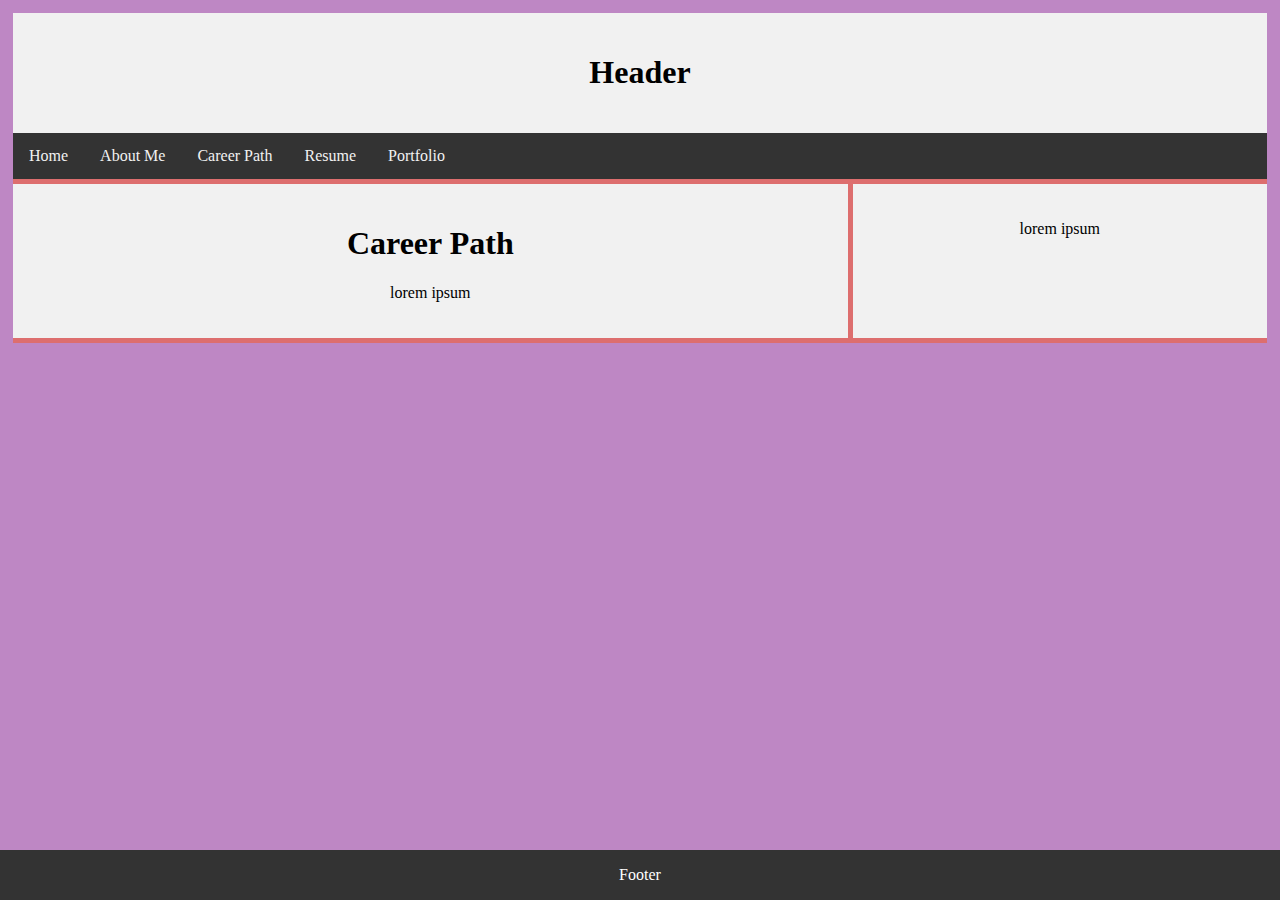
==== careerpath.html @ d63f90c8 "swapped standard pages format to only html" ====
<!DOCTYPE html>
<html>
<head>
  <link rel="stylesheet" href="styles.css">
</head>
<body>

<div class="header">
  <h1>Header</h1>
</div>

<div class="topnav">
  <a href="homepage.html">Home</a>
  <a href="aboutme.html">About Me</a>
  <a href="careerpath.html">Career Path</a>
  <a href="resume.html">Resume</a>
  <a href="portfolio.html">Portfolio</a>
</div>

<div class="grid-container">
  <div class="item1">
    <h1>Career Path</h1>
    <p>lorem ipsum</p>
  </div>
  <div class="item2"><p>lorem ipsum</p></div>
</div>

<div class="footer">
  <p>Footer</p>
</div>

</body>
</html>
---- styles.css ----
:root {
  --main-bg-color: #be87c4;
  --light-color:#F1F1F1;
  --dark-color:#333;
  --accent1:#be87c4;
  --accent2:#da9571;
  --accent3:#dd6e6e;
}

body{
  padding: 5px;
  background-color: var(--main-bg-color);
}

.header {
  background-color: var(--light-color);
  text-align: center;
  padding: 20px;
}

/* The navbar container */
.topnav {
  overflow: hidden;
  background-color: var(--dark-color);
}

/* Navbar links */
.topnav a {
  float: left;
  display: block;
  color: var(--light-color);
  text-align: center;
  padding: 14px 16px;
  text-decoration: none;
}

/* Links - change color on hover */
.topnav a:hover {
  background-color: var(--accent2);
}

.grid-container {
  display: grid;
  grid-template-columns: auto auto auto;
  grid-gap: 5px;
  background-color: var(--accent3);
  padding-top: 5px;
  padding-bottom: 5px;
}

.grid-container > div {
  background-color: var(--light-color);
  text-align: center;
  padding: 20px 0;
}

.item1 {
  grid-column-start: 1;
  grid-column-end: 3;
}

.footer {
  position: fixed;
  left: 0;
  bottom: 0;
  width: 100%;
  background-color: var(--dark-color);
  color: white;
  text-align: center;
}
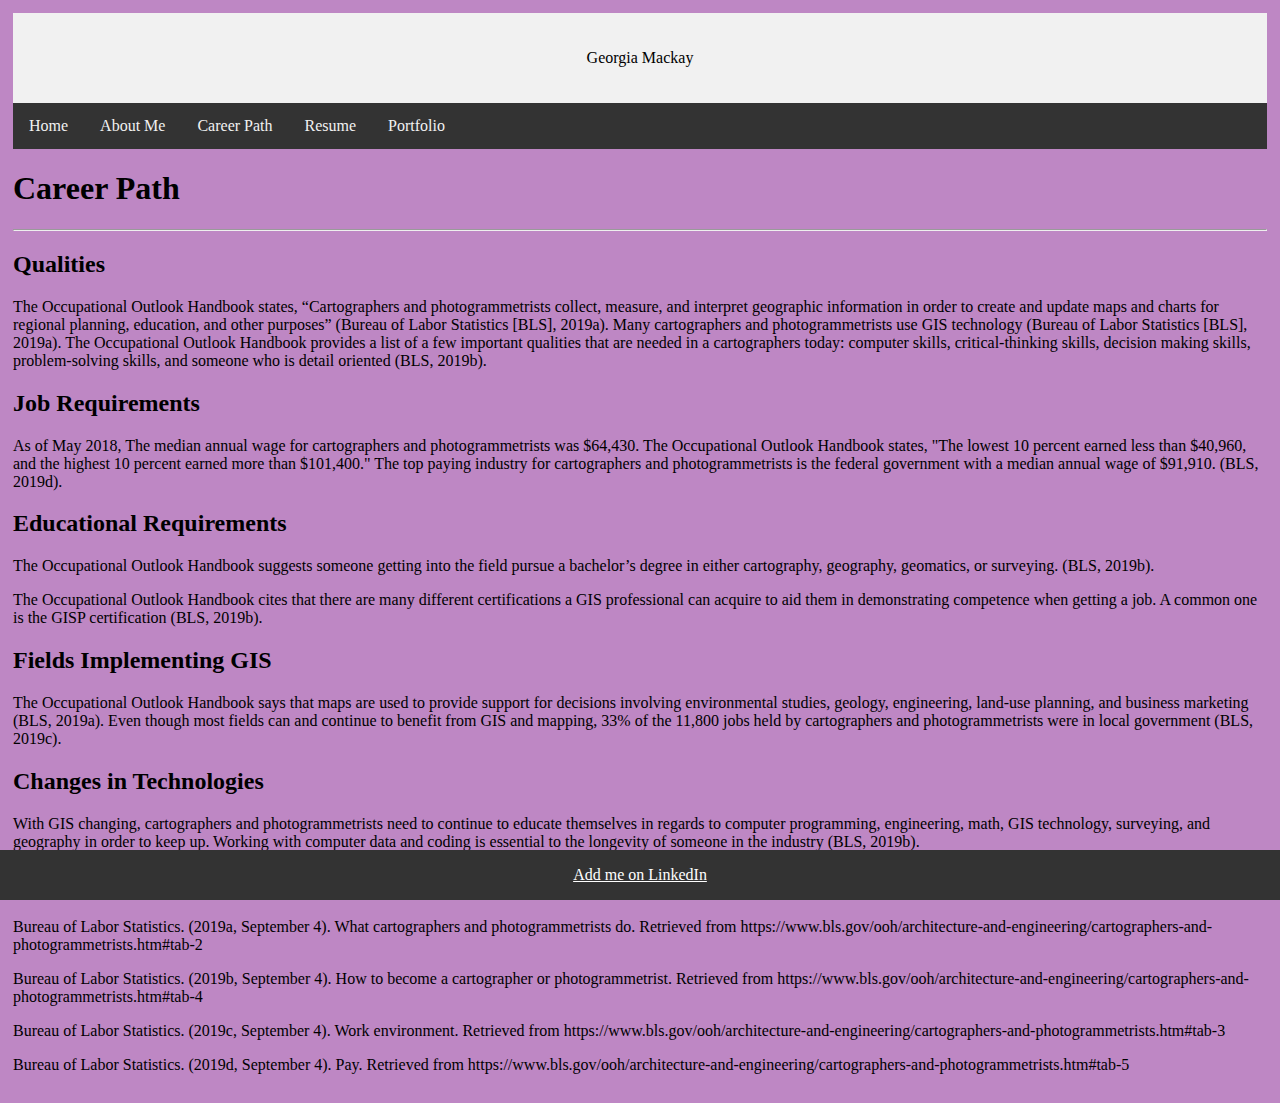
==== commit 96c166c7: "Update careerpath.html" ====
--- a/careerpath.html
+++ b/careerpath.html
@@ -6,7 +6,7 @@
 <body>
 
 <div class="header">
-  <h1>Header</h1>
+  <p>Georgia Mackay</p>
 </div>
 
 <div class="topnav">
@@ -17,17 +17,54 @@
   <a href="portfolio.html">Portfolio</a>
 </div>
 
-<div class="grid-container">
-  <div class="item1">
+<div class="smaller-grid-container">
+	<div class="item1">
     <h1>Career Path</h1>
-    <p>lorem ipsum</p>
-  </div>
-  <div class="item2"><p>lorem ipsum</p></div>
+    <hr class="dot">
+ 	 <div class="paratext">
+	    <h2>Qualities</h2>
+	    <p>
+		The Occupational Outlook Handbook states, “Cartographers and photogrammetrists collect, measure, and interpret geographic information in order to create and update maps and charts for regional planning, education, and other purposes” (Bureau of Labor Statistics [BLS], 2019a). Many cartographers and photogrammetrists use GIS technology (Bureau of Labor Statistics [BLS], 2019a). The Occupational Outlook Handbook provides a list of a few important qualities that are needed in a cartographers today: computer skills, critical-thinking skills, decision making skills, problem-solving skills, and someone who is detail oriented (BLS, 2019b). 
+	    </p>
+	    <h2>Job Requirements</h2>
+	    <p>
+		As of May 2018, The median annual wage for cartographers and photogrammetrists was $64,430. The Occupational Outlook Handbook states, "The lowest 10 percent earned less than $40,960, and the highest 10 percent earned more than $101,400." The top paying industry for cartographers and photogrammetrists is the federal government with a median annual wage of $91,910. (BLS, 2019d). 
+	    </p>
+	    <h2>Educational Requirements</h2>
+	    <p>
+		The Occupational Outlook Handbook suggests someone getting into the field pursue a bachelor’s degree in either cartography, geography, geomatics, or surveying. (BLS, 2019b). 
+	    <p>
+		The Occupational Outlook Handbook cites that there are many different certifications a GIS professional can acquire to aid them in demonstrating competence when getting a job. A common one is the GISP certification (BLS, 2019b). 
+	    </p>
+	    </p>
+	    <h2>Fields Implementing GIS</h2>
+	    <p>
+		The Occupational Outlook Handbook says that maps are used to provide support for decisions involving environmental studies, geology, engineering, land-use planning, and business marketing (BLS, 2019a). Even though most fields can and continue to benefit from GIS and mapping, 33% of the 11,800 jobs held by cartographers and photogrammetrists were in local government (BLS, 2019c). 
+	    </p>
+	    <h2>Changes in Technologies</h2>
+	    <p>
+		With GIS changing, cartographers and photogrammetrists need to continue to educate themselves in regards to computer programming, engineering, math, GIS technology, surveying, and geography in order to keep up. Working with computer data and coding is essential to the longevity of someone in the industry (BLS, 2019b). 
+	    </p>
+	    <h2>References</h2>
+	    <p>
+		Bureau of Labor Statistics. (2019a, September 4). What cartographers and photogrammetrists do. Retrieved from https://www.bls.gov/ooh/architecture-and-engineering/cartographers-and-photogrammetrists.htm#tab-2
+	    </p>
+	    <p>
+		Bureau of Labor Statistics. (2019b, September 4). How to become a cartographer or photogrammetrist. Retrieved from https://www.bls.gov/ooh/architecture-and-engineering/cartographers-and-photogrammetrists.htm#tab-4
+	    </p>
+	    <p>
+		Bureau of Labor Statistics. (2019c, September 4). Work environment. Retrieved from https://www.bls.gov/ooh/architecture-and-engineering/cartographers-and-photogrammetrists.htm#tab-3
+	    </p>
+	    <p>
+		Bureau of Labor Statistics. (2019d, September 4). Pay. Retrieved from https://www.bls.gov/ooh/architecture-and-engineering/cartographers-and-photogrammetrists.htm#tab-5
+	    </p>
+	</div>
+</div>
 </div>
 
 <div class="footer">
-  <p>Footer</p>
+  <p><a href="https://www.linkedin.com/in/geomackay/" style="color: white">Add me on LinkedIn</a></p>
 </div>
 
 </body>
-</html>+</html>
--- a/styles.css
+++ b/styles.css
@@ -1,70 +1,71 @@
 :root {
-  --main-bg-color: #be87c4;
-  --light-color:#F1F1F1;
-  --dark-color:#333;
-  --accent1:#be87c4;
-  --accent2:#da9571;
-  --accent3:#dd6e6e;
+	--main-bg-color: #be87c4;
+	--light-color:#F1F1F1;
+	--dark-color:#333;
+	--accent1:#be87c4;
+	--accent2:#da9571;
+	--accent3:#dd6e6e;
 }
 
 body{
-  padding: 5px;
-  background-color: var(--main-bg-color);
+	padding: 5px;
+	background-color: var(--main-bg-color);
 }
 
 .header {
-  background-color: var(--light-color);
-  text-align: center;
-  padding: 20px;
+	background-color: var(--light-color);
+	text-align: center;
+	padding: 20px;
 }
 
 /* The navbar container */
 .topnav {
-  overflow: hidden;
-  background-color: var(--dark-color);
+	overflow: hidden;
+	background-color: var(--dark-color);
 }
 
 /* Navbar links */
 .topnav a {
-  float: left;
-  display: block;
-  color: var(--light-color);
-  text-align: center;
-  padding: 14px 16px;
-  text-decoration: none;
+	float: left;
+	display: block;
+	color: var(--light-color);
+	text-align: center;
+	padding: 14px 16px;
+	text-decoration: none;
 }
 
 /* Links - change color on hover */
 .topnav a:hover {
-  background-color: var(--accent2);
+	background-color: var(--accent2);
 }
 
 .grid-container {
-  display: grid;
-  grid-template-columns: auto auto auto;
-  grid-gap: 5px;
-  background-color: var(--accent3);
-  padding-top: 5px;
-  padding-bottom: 5px;
+	display: grid;
+	width: auto;
+	grid-gap: 1%;
+	grid-template-columns: 70% auto;
+	background-color: var(--accent3);
+	padding: 1%;
 }
 
 .grid-container > div {
-  background-color: var(--light-color);
-  text-align: center;
-  padding: 20px 0;
+	background-color: var(--light-color);
+	text-align: center;
+	padding: 20px 0;
 }
 
 .item1 {
-  grid-column-start: 1;
-  grid-column-end: 3;
+}
+
+.item2 {
 }
 
 .footer {
-  position: fixed;
-  left: 0;
-  bottom: 0;
-  width: 100%;
-  background-color: var(--dark-color);
-  color: white;
-  text-align: center;
+	position: fixed;
+	left: 0;
+	bottom: 0;
+	width: 100%;
+	background-color: var(--dark-color);
+	color: white;
+	text-align: center;
 }